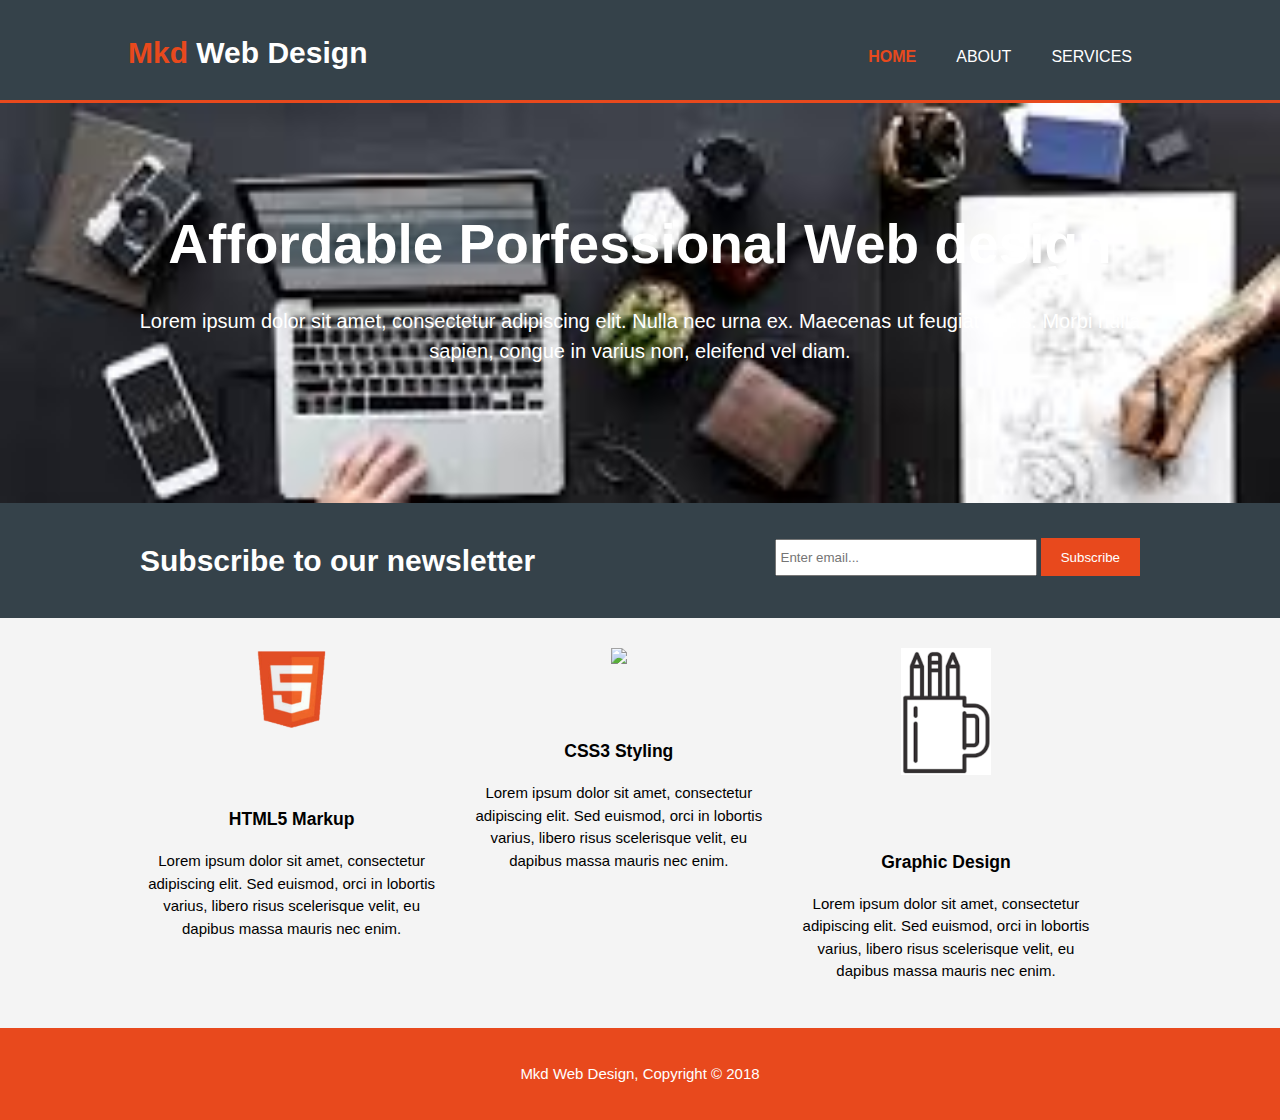
==== index.html @ 0f646d3f "mkd wd" ====
<!DOCTYPE html>
<html>
<head>
	<meta charset="utf-8">
	<meta name="viewport" content="width=device-width">
	<link rel="stylesheet" type="text/css" href="style.css">
	<title>Mkd Web Design | Welcome</title>
</head>
<body>
	<header>
		<div class="container">
			<div id="menu">
				<h1><span class="highlight">Mkd</span> Web Design</h1>
			</div>
			<nav>
				<ul>
					<li class="current"><a href="home.html">Home</a></li>
					<li><a href="about.html">About</a></li>
					<li><a href="services.html">Services</a></li>
				</ul>
			</nav>
		</div>
	</header>
	<section id="showcase">
		<div class="container">
			<h1>Affordable Porfessional Web design</h1>
			<p>Lorem ipsum dolor sit amet, consectetur adipiscing elit. Nulla nec urna ex. Maecenas ut feugiat lacus. Morbi nulla sapien, congue in varius non, eleifend vel diam.</p>
		</div>
	</section>
	<section id="newsletter">
		<div class="container">
			<h1>Subscribe to  our newsletter</h1>
			<form>
				<input type="email" placeholder="Enter email...">
				<button type="submit" class="button_1">Subscribe</button>
			</form>
		</div>
	</section>
	<section id="boxes">
		<div class="container">
			<div class="box">
				<img src="./images/html5.png">
				<h3>HTML5 Markup</h3>
				<p>Lorem ipsum dolor sit amet, consectetur adipiscing elit. Sed euismod, orci in lobortis varius, libero risus scelerisque velit, eu dapibus massa mauris nec enim. </p>
			</div>
			<div class="box">
				<img src="http://cdn.designcrowd.com.s3.amazonaws.com/blog/2016/January/2016-web-design-trends/CSS3Logo_300.png">
				<h3>CSS3 Styling</h3>
				<p>Lorem ipsum dolor sit amet, consectetur adipiscing elit. Sed euismod, orci in lobortis varius, libero risus scelerisque velit, eu dapibus massa mauris nec enim. </p>
			</div>
			<div class="box">
				<img src="./images/gd.png">
				<h3>Graphic Design</h3>
				<p>Lorem ipsum dolor sit amet, consectetur adipiscing elit. Sed euismod, orci in lobortis varius, libero risus scelerisque velit, eu dapibus massa mauris nec enim. </p>
			</div>
</div>
	</section>
	<footer>
		<p>Mkd Web Design, Copyright &copy; 2018</p>
	</footer>
</body>
</html>
---- style.css ----
body{
	font-family: Arial, sans-serif;
	font-size:15px;
	line-height: 1.5;
	padding: 0;
	margin: 0;
	background-color: #f4f4f4;
}

.container{
	width: 80%;
	margin: auto;
	overflow: hidden;
}

.dark{
	padding: 15px;
	background: #35424a;
	color: #ffffff;
	margin-top: 10px;
	margin-bottom: 10px;
}

header{
	background:#35424a;
	color: #ffffff;
	padding-top: 30px;
	min-height: 70px;
	border-bottom: #e8491d 3px solid;

}

header a{
	color:#ffffff;
	text-decoration: none;
	text-transform: uppercase;
	font-size: 16px;
}

ul
{
	margin:20;
	padding: 0;
}

.button_1{
	height: 38px;
	background:#e8491d;
	border: 0;
	padding-left: 20px;
	padding-right: 20px;
	color: #ffffff;
}

header li
{
	float:left;
	display: inline;
	padding: 0 20px 0 20px;
}

header #menu{
	float: left;
	padding-bottom: 20px;
}

header #menu h1{
	margin: 0;
}

header nav{
	float:right;
}

header .highlight, header .current a{
	color:#e8491d;
	font-weight: bold;
}

header a:hover{
	color:#cccccc;
	font-weight: bold;
}

#showcase{
	min-height: 400px;
	background:url('./images/showcase.jpg') no-repeat;
	text-align: center;
	color: #ffffff;
	background-size: cover;
}

#showcase h1{
	margin-top: 100px;
	font-size: 55px;
	margin-bottom: 10px;
}

#showcase p{
	font-size: 20px;
}

#newsletter{
	padding: 15px;
	color: #ffffff;
	background:#35424a;
}

#newsletter h1{
	float:left;
}

#newsletter form{
	float: right;
	margin-top: 20px;
}

#newsletter input[type="email"]{
	padding: 4px;
	height: 25px;
	width: 250px;
}

/*boxes*/

#boxes{
	margin-top: 20px;
}

#boxes .box{
	float: left;
	text-align: center;
	width: 30%;
	padding: 10px;
}

#boxes .box img{
	margin-bottom: 50px;
	width: 90px;
}

#boxes #box3 img{
	width: 1px;
	height: -10px;
}

/*sidebar*/

aside#sidebar{
	float: right;
	width: 30%;
	margin-top: 10px;
}

article#main-col{
	float:left;
	width: 65%;
	margin-top: 10px;
}

/*services*/

ul#services li{
	list-style: none;
	padding: 20px;
	border: #cccccc solid 1px;
	background:#e6e6e6;
	margin-bottom: 5px;
}

.title
{
	font-weight: bold;
}
aside#sidebar .quote input,aside#sidebar .quote textarea{
	width:90%;
	padding:5px;
}
footer{
	padding:20px;
	margin-top:20px;
	color: #ffffff;
	background:#e8491d;
	text-align: center;
}

@media(max-width: 768px){
	header #menu,
	header nav,
	header nav li,
	#newsletter h1,
	#newsletter form,
	#boxes .box,
	#box3,
	article#main-col,
	aside#sidebar{
		float:none;
		text-align: center;
		width: 100%;
	}	

	header{
		padding-bottom: 20px;
	}

	#showcase h1{
		margin-top:40px;
	}

	#newsletter button, .quote button{
		display: block;
		width: 100%;
	}

	#newsletter form input[type="email"],
	.quote textarea, 
	.quote input[type="email"],
	.quote input[type="text"] {
		width:100%;
		margin-bottom: 5px;
	}
}
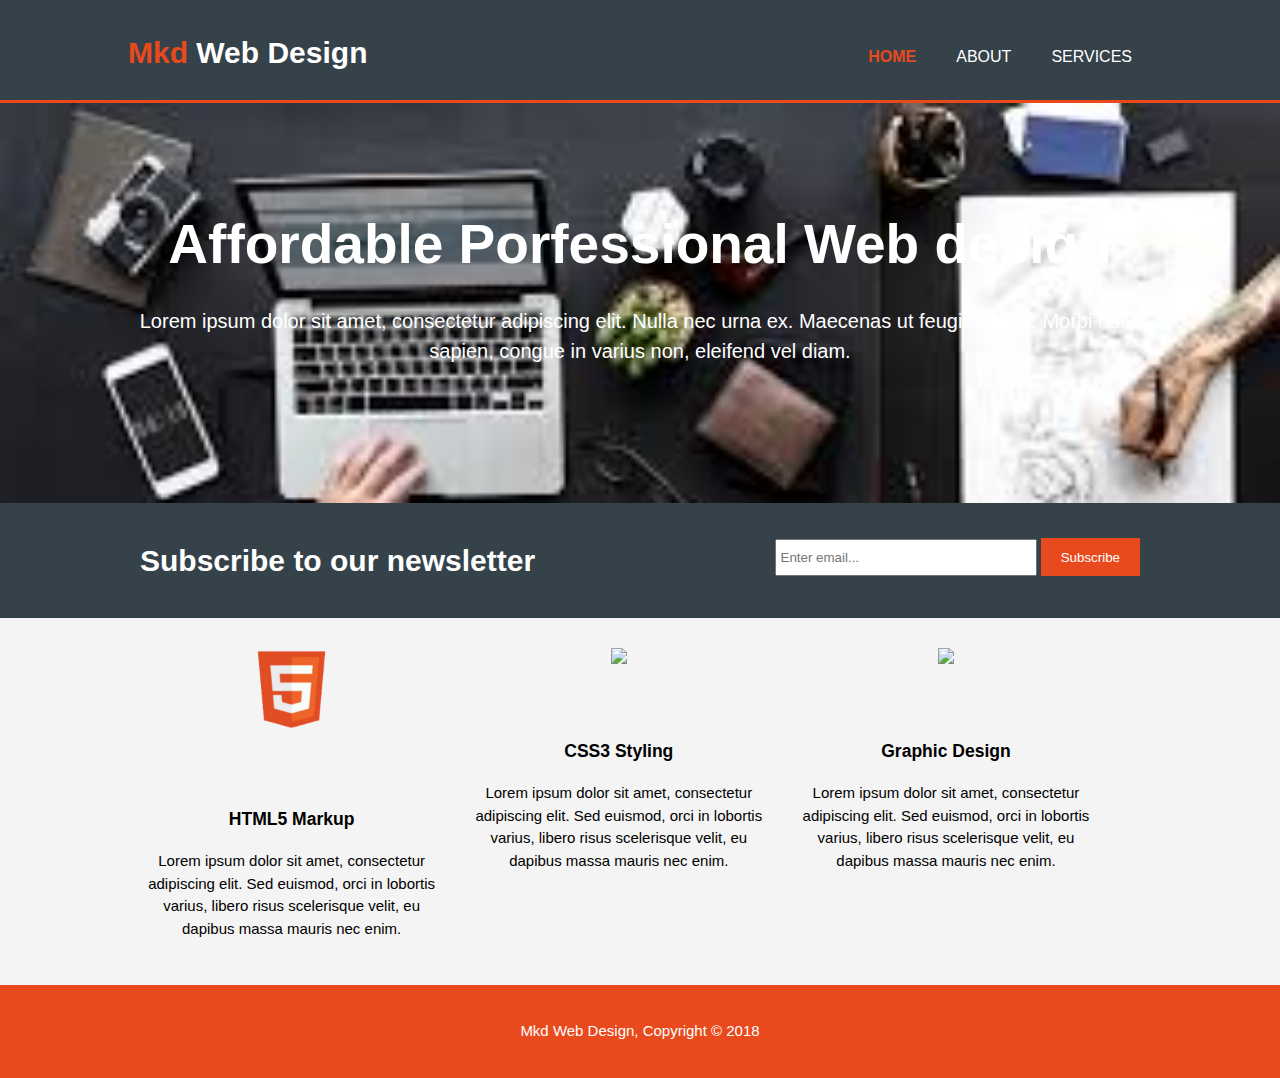
==== commit 6a13ded3: "changed image source" ====
--- a/index.html
+++ b/index.html
@@ -49,7 +49,7 @@
 				<p>Lorem ipsum dolor sit amet, consectetur adipiscing elit. Sed euismod, orci in lobortis varius, libero risus scelerisque velit, eu dapibus massa mauris nec enim. </p>
 			</div>
 			<div class="box">
-				<img src="./images/gd.png">
+				<img src="http://www.engineermaster.in/images/services/logodesign.png">
 				<h3>Graphic Design</h3>
 				<p>Lorem ipsum dolor sit amet, consectetur adipiscing elit. Sed euismod, orci in lobortis varius, libero risus scelerisque velit, eu dapibus massa mauris nec enim. </p>
 			</div>
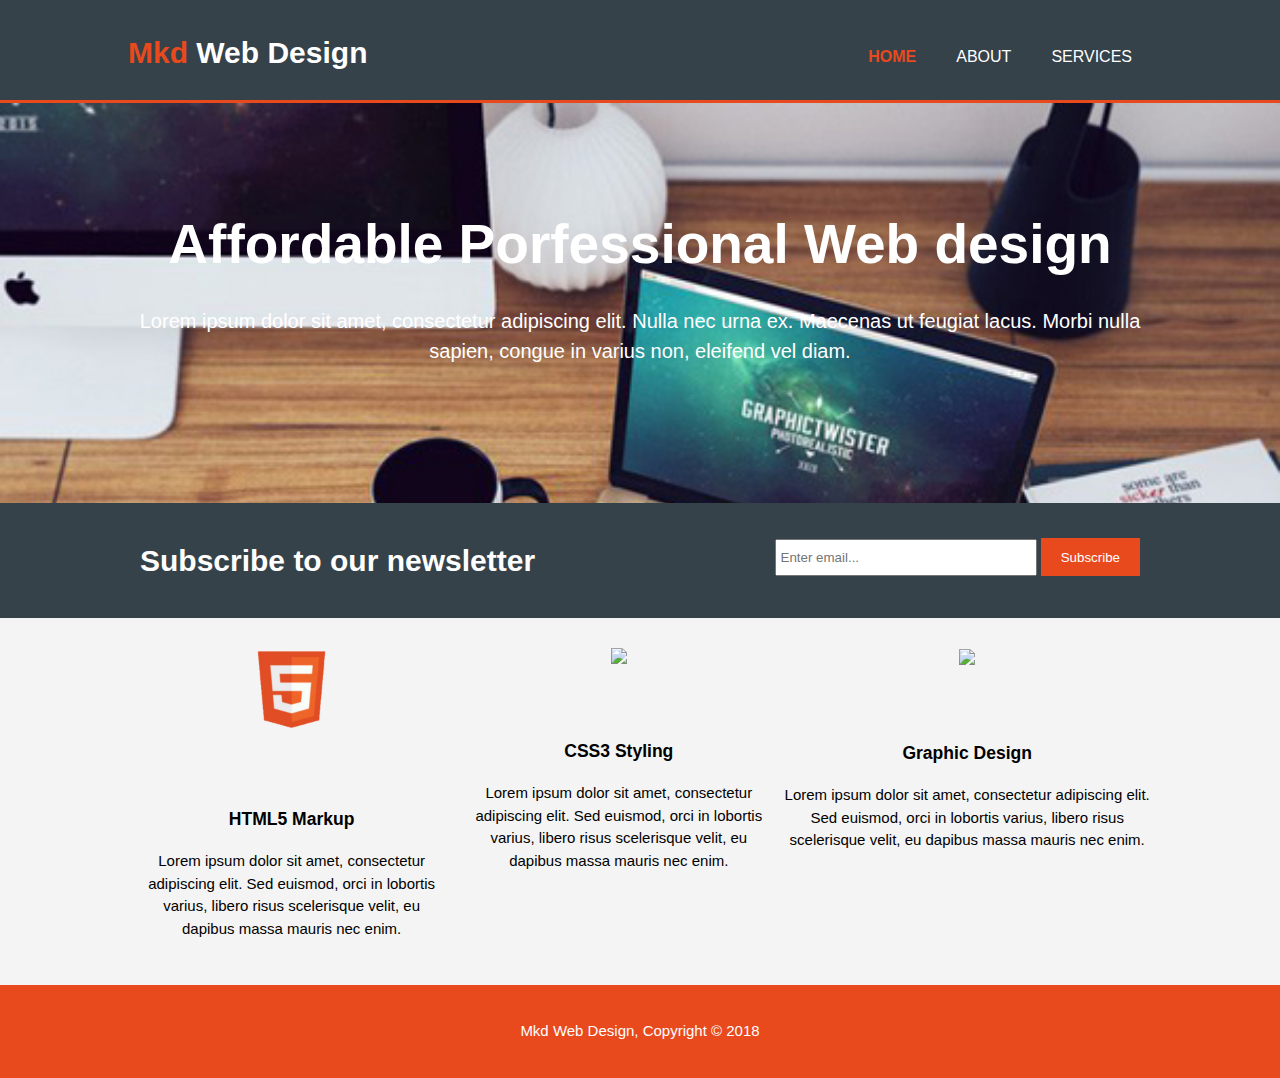
==== commit db24f965: "change in images" ====
--- a/index.html
+++ b/index.html
@@ -48,7 +48,7 @@
 				<h3>CSS3 Styling</h3>
 				<p>Lorem ipsum dolor sit amet, consectetur adipiscing elit. Sed euismod, orci in lobortis varius, libero risus scelerisque velit, eu dapibus massa mauris nec enim. </p>
 			</div>
-			<div class="box">
+			<div id="box3">
 				<img src="http://www.engineermaster.in/images/services/logodesign.png">
 				<h3>Graphic Design</h3>
 				<p>Lorem ipsum dolor sit amet, consectetur adipiscing elit. Sed euismod, orci in lobortis varius, libero risus scelerisque velit, eu dapibus massa mauris nec enim. </p>
--- a/style.css
+++ b/style.css
@@ -84,7 +84,7 @@
 
 #showcase{
 	min-height: 400px;
-	background:url('./images/showcase.jpg') no-repeat;
+	background:url('./images/bg3.jpg') no-repeat;
 	text-align: center;
 	color: #ffffff;
 	background-size: cover;
@@ -138,9 +138,15 @@
 	margin-bottom: 50px;
 	width: 90px;
 }
-
+#boxes #box3{
+	
+	text-align: center;
+}
 #boxes #box3 img{
-	width: 1px;
+
+	margin-top: 11px;
+	margin-bottom: 51px;
+	width: 115px;
 	height: -10px;
 }
 
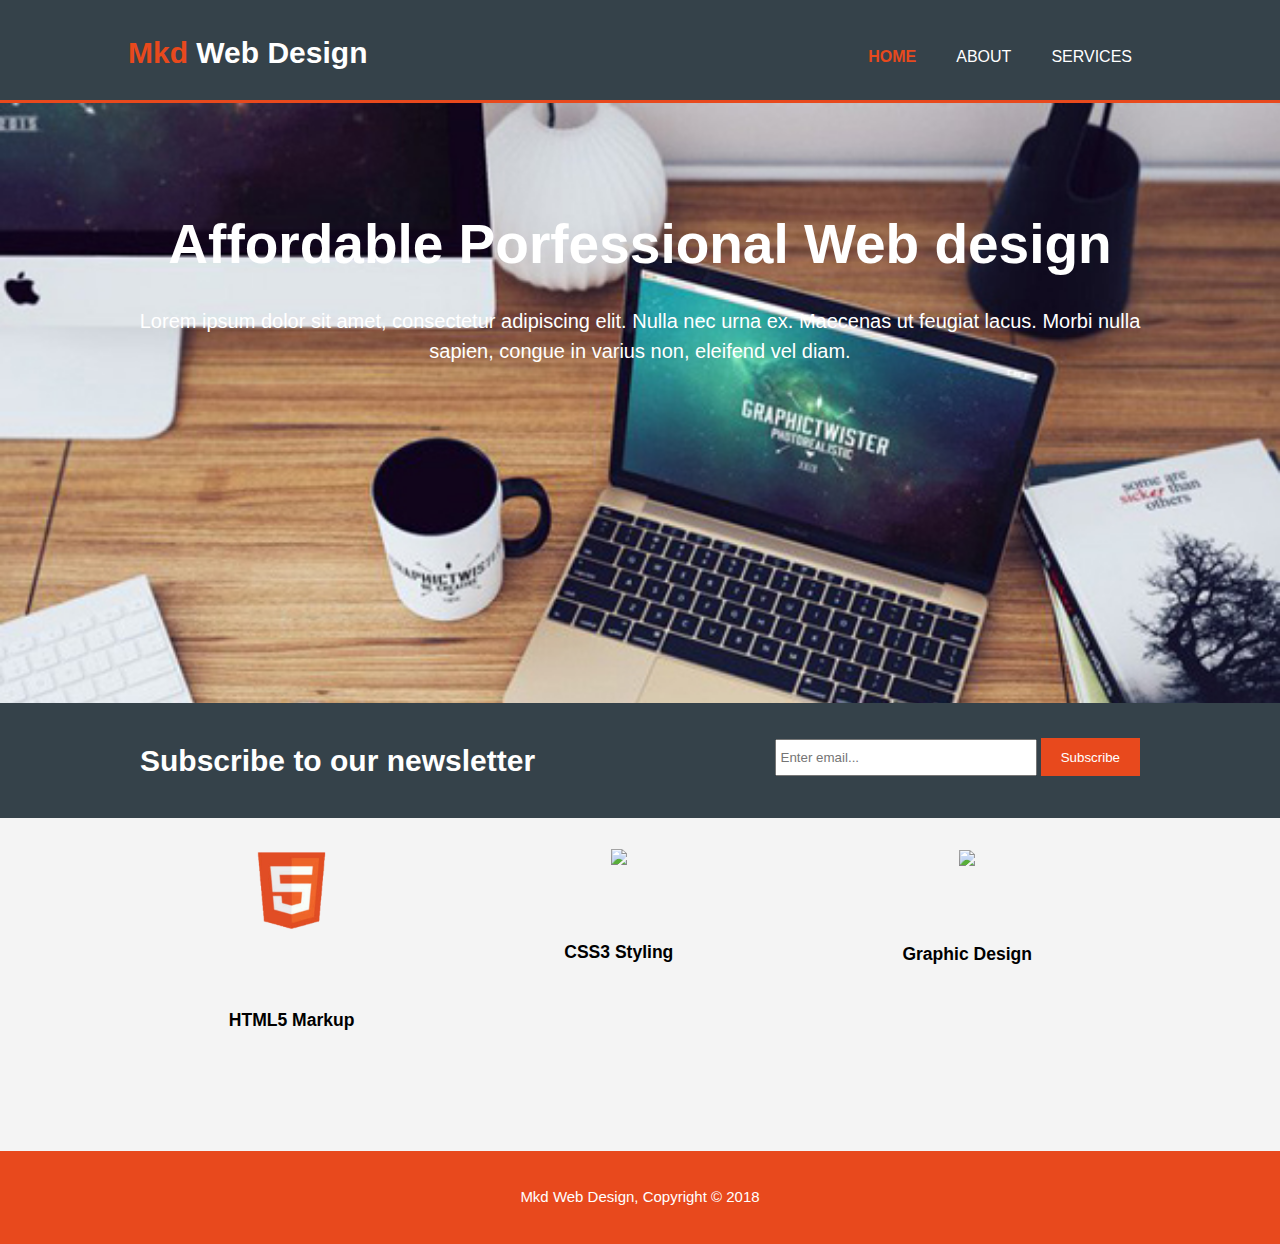
==== commit 855b7b48: "added js" ====
--- a/index.html
+++ b/index.html
@@ -1,62 +1,104 @@
 <!DOCTYPE html>
 <html>
-<head>
-	<meta charset="utf-8">
-	<meta name="viewport" content="width=device-width">
-	<link rel="stylesheet" type="text/css" href="style.css">
-	<title>Mkd Web Design | Welcome</title>
-</head>
-<body>
-	<header>
-		<div class="container">
-			<div id="menu">
-				<h1><span class="highlight">Mkd</span> Web Design</h1>
-			</div>
-			<nav>
-				<ul>
-					<li class="current"><a href="home.html">Home</a></li>
-					<li><a href="about.html">About</a></li>
-					<li><a href="services.html">Services</a></li>
-				</ul>
-			</nav>
-		</div>
-	</header>
-	<section id="showcase">
-		<div class="container">
-			<h1>Affordable Porfessional Web design</h1>
-			<p>Lorem ipsum dolor sit amet, consectetur adipiscing elit. Nulla nec urna ex. Maecenas ut feugiat lacus. Morbi nulla sapien, congue in varius non, eleifend vel diam.</p>
-		</div>
-	</section>
-	<section id="newsletter">
-		<div class="container">
-			<h1>Subscribe to  our newsletter</h1>
-			<form>
-				<input type="email" placeholder="Enter email...">
-				<button type="submit" class="button_1">Subscribe</button>
-			</form>
-		</div>
-	</section>
-	<section id="boxes">
-		<div class="container">
-			<div class="box">
-				<img src="./images/html5.png">
-				<h3>HTML5 Markup</h3>
-				<p>Lorem ipsum dolor sit amet, consectetur adipiscing elit. Sed euismod, orci in lobortis varius, libero risus scelerisque velit, eu dapibus massa mauris nec enim. </p>
-			</div>
-			<div class="box">
-				<img src="http://cdn.designcrowd.com.s3.amazonaws.com/blog/2016/January/2016-web-design-trends/CSS3Logo_300.png">
-				<h3>CSS3 Styling</h3>
-				<p>Lorem ipsum dolor sit amet, consectetur adipiscing elit. Sed euismod, orci in lobortis varius, libero risus scelerisque velit, eu dapibus massa mauris nec enim. </p>
-			</div>
-			<div id="box3">
-				<img src="http://www.engineermaster.in/images/services/logodesign.png">
-				<h3>Graphic Design</h3>
-				<p>Lorem ipsum dolor sit amet, consectetur adipiscing elit. Sed euismod, orci in lobortis varius, libero risus scelerisque velit, eu dapibus massa mauris nec enim. </p>
-			</div>
-</div>
-	</section>
-	<footer>
-		<p>Mkd Web Design, Copyright &copy; 2018</p>
-	</footer>
-</body>
-</html>+  <head>
+    <meta charset="utf-8" />
+    <meta name="viewport" content="width=device-width" />
+    <link rel="stylesheet" type="text/css" href="style.css" />
+    <script rel="javascript" src="./js/index.js"></script>
+    <script src="https://cdnjs.cloudflare.com/ajax/libs/three.js/100/three.min.js"></script>
+    <script src="https://www.vantajs.com/dist/vanta.birds.min.js"></script>
+    <title>Mkd Web Design | Welcome</title>
+  </head>
+  <body>
+    <header>
+      <div class="container">
+        <div id="menu">
+          <h1><span class="highlight">Mkd</span> Web Design</h1>
+        </div>
+        <nav>
+          <ul>
+            <li class="current"><a href="home.html">Home</a></li>
+            <li><a href="about.html">About</a></li>
+            <li><a href="services.html">Services</a></li>
+          </ul>
+        </nav>
+      </div>
+    </header>
+
+    <section id="showcase">
+      <div id="vantajs" style="height: 600px;">
+        <script>
+          VANTA.BIRDS({
+            el: "#vantajs",
+            colorMode: "lerpGradient",
+            wingSpan: 23.0,
+            speedLimit: 8.0,
+            separation: 60.0,
+            alignment: 35.0,
+            cohesion: 24.0,
+            backgroundAlpha: 0.36
+          });
+        </script>
+        <div class="container">
+          <h1>Affordable Porfessional Web design</h1>
+          <p>
+            Lorem ipsum dolor sit amet, consectetur adipiscing elit. Nulla nec
+            urna ex. Maecenas ut feugiat lacus. Morbi nulla sapien, congue in
+            varius non, eleifend vel diam.
+          </p>
+        </div>
+      </div>
+    </section>
+    <section id="newsletter">
+      <div class="container">
+        <h1>Subscribe to our newsletter</h1>
+        <form>
+          <input type="email" placeholder="Enter email..." />
+          <button type="submit" class="button_1">Subscribe</button>
+        </form>
+      </div>
+    </section>
+    <section id="boxes">
+      <div class="container">
+        <div class="box">
+          <button type="button" onclick="reveal1Mes()" class="image_butt">
+            <img src="./images/html5.png" />
+          </button>
+          <h3>HTML5 Markup</h3>
+          <p id="box1_mes" style="display:none">
+            Lorem ipsum dolor sit amet, consectetur adipiscing elit. Sed
+            euismod, orci in lobortis varius, libero risus scelerisque velit, eu
+            dapibus massa mauris nec enim.
+          </p>
+        </div>
+        <div class="box">
+          <button type="button" onclick="reveal2Mes()" class="image_butt">
+            <img
+              src="http://cdn.designcrowd.com.s3.amazonaws.com/blog/2016/January/2016-web-design-trends/CSS3Logo_300.png"
+            />
+          </button>
+          <h3>CSS3 Styling</h3>
+          <p id="box2_mes" style="display:none">
+            Lorem ipsum dolor sit amet, consectetur adipiscing elit. Sed
+            euismod, orci in lobortis varius, libero risus scelerisque velit, eu
+            dapibus massa mauris nec enim.
+          </p>
+        </div>
+        <div id="box3">
+          <button type="button" onclick="reveal3Mes()" class="image_butt">
+            <img
+              src="http://www.engineermaster.in/images/services/logodesign.png"
+            />
+          </button>
+          <h3>Graphic Design</h3>
+          <p id="box3_mes" style="display:none">
+            Lorem ipsum dolor sit amet, consectetur adipiscing elit. Sed
+            euismod, orci in lobortis varius, libero risus scelerisque velit, eu
+            dapibus massa mauris nec enim.
+          </p>
+        </div>
+      </div>
+    </section>
+    <footer><p>Mkd Web Design, Copyright &copy; 2018</p></footer>
+  </body>
+</html>
--- a/style.css
+++ b/style.css
@@ -1,229 +1,232 @@
-body{
-	font-family: Arial, sans-serif;
-	font-size:15px;
-	line-height: 1.5;
-	padding: 0;
-	margin: 0;
-	background-color: #f4f4f4;
-}
-
-.container{
-	width: 80%;
-	margin: auto;
-	overflow: hidden;
-}
-
-.dark{
-	padding: 15px;
-	background: #35424a;
-	color: #ffffff;
-	margin-top: 10px;
-	margin-bottom: 10px;
-}
-
-header{
-	background:#35424a;
-	color: #ffffff;
-	padding-top: 30px;
-	min-height: 70px;
-	border-bottom: #e8491d 3px solid;
-
-}
-
-header a{
-	color:#ffffff;
-	text-decoration: none;
-	text-transform: uppercase;
-	font-size: 16px;
-}
-
-ul
-{
-	margin:20;
-	padding: 0;
-}
-
-.button_1{
-	height: 38px;
-	background:#e8491d;
-	border: 0;
-	padding-left: 20px;
-	padding-right: 20px;
-	color: #ffffff;
-}
-
-header li
-{
-	float:left;
-	display: inline;
-	padding: 0 20px 0 20px;
-}
-
-header #menu{
-	float: left;
-	padding-bottom: 20px;
-}
-
-header #menu h1{
-	margin: 0;
-}
-
-header nav{
-	float:right;
-}
-
-header .highlight, header .current a{
-	color:#e8491d;
-	font-weight: bold;
-}
-
-header a:hover{
-	color:#cccccc;
-	font-weight: bold;
-}
-
-#showcase{
-	min-height: 400px;
-	background:url('./images/bg3.jpg') no-repeat;
-	text-align: center;
-	color: #ffffff;
-	background-size: cover;
-}
-
-#showcase h1{
-	margin-top: 100px;
-	font-size: 55px;
-	margin-bottom: 10px;
-}
-
-#showcase p{
-	font-size: 20px;
-}
-
-#newsletter{
-	padding: 15px;
-	color: #ffffff;
-	background:#35424a;
-}
-
-#newsletter h1{
-	float:left;
-}
-
-#newsletter form{
-	float: right;
-	margin-top: 20px;
-}
-
-#newsletter input[type="email"]{
-	padding: 4px;
-	height: 25px;
-	width: 250px;
+body {
+  font-family: Arial, sans-serif;
+  font-size: 15px;
+  line-height: 1.5;
+  padding: 0;
+  margin: 0;
+  background-color: #f4f4f4;
+  height: 100%;
+}
+
+.container {
+  width: 80%;
+  margin: auto;
+  overflow: hidden;
+}
+
+.dark {
+  padding: 15px;
+  background: #35424a;
+  color: #ffffff;
+  margin-top: 10px;
+  margin-bottom: 10px;
+}
+
+header {
+  background: #35424a;
+  color: #ffffff;
+  padding-top: 30px;
+  min-height: 70px;
+  border-bottom: #e8491d 3px solid;
+}
+
+header a {
+  color: #ffffff;
+  text-decoration: none;
+  text-transform: uppercase;
+  font-size: 16px;
+}
+
+ul {
+  margin: 20;
+  padding: 0;
+}
+
+.button_1 {
+  height: 38px;
+  background: #e8491d;
+  border: 0;
+  padding-left: 20px;
+  padding-right: 20px;
+  color: #ffffff;
+}
+
+header li {
+  float: left;
+  display: inline;
+  padding: 0 20px 0 20px;
+}
+
+header #menu {
+  float: left;
+  padding-bottom: 20px;
+}
+
+header #menu h1 {
+  margin: 0;
+}
+
+header nav {
+  float: right;
+}
+
+header .highlight,
+header .current a {
+  color: #e8491d;
+  font-weight: bold;
+}
+
+header a:hover {
+  color: #cccccc;
+  font-weight: bold;
+}
+
+#showcase {
+  min-height: 400px;
+  background: url("./images/bg3.jpg") no-repeat;
+  text-align: center;
+  color: #ffffff;
+  background-size: cover;
+}
+
+#showcase h1 {
+  margin-top: 100px;
+  font-size: 55px;
+  margin-bottom: 10px;
+}
+
+#showcase p {
+  font-size: 20px;
+}
+
+#newsletter {
+  padding: 15px;
+  color: #ffffff;
+  background: #35424a;
+}
+
+#newsletter h1 {
+  float: left;
+}
+
+#newsletter form {
+  float: right;
+  margin-top: 20px;
+}
+
+#newsletter input[type="email"] {
+  padding: 4px;
+  height: 25px;
+  width: 250px;
 }
 
 /*boxes*/
 
-#boxes{
-	margin-top: 20px;
-}
-
-#boxes .box{
-	float: left;
-	text-align: center;
-	width: 30%;
-	padding: 10px;
-}
-
-#boxes .box img{
-	margin-bottom: 50px;
-	width: 90px;
-}
-#boxes #box3{
-	
-	text-align: center;
-}
-#boxes #box3 img{
-
-	margin-top: 11px;
-	margin-bottom: 51px;
-	width: 115px;
-	height: -10px;
+#boxes {
+  margin-top: 20px;
+}
+
+#boxes .box {
+  float: left;
+  text-align: center;
+  width: 30%;
+  padding: 10px;
+}
+
+#boxes .box img {
+  margin-bottom: 50px;
+  width: 90px;
+}
+#boxes #box3 {
+  text-align: center;
+}
+#boxes #box3 img {
+  margin-top: 11px;
+  margin-bottom: 51px;
+  width: 115px;
+  height: -10px;
 }
 
 /*sidebar*/
 
-aside#sidebar{
-	float: right;
-	width: 30%;
-	margin-top: 10px;
-}
-
-article#main-col{
-	float:left;
-	width: 65%;
-	margin-top: 10px;
+aside#sidebar {
+  float: right;
+  width: 30%;
+  margin-top: 10px;
+}
+
+article#main-col {
+  float: left;
+  width: 65%;
+  margin-top: 10px;
 }
 
 /*services*/
 
-ul#services li{
-	list-style: none;
-	padding: 20px;
-	border: #cccccc solid 1px;
-	background:#e6e6e6;
-	margin-bottom: 5px;
-}
-
-.title
-{
-	font-weight: bold;
-}
-aside#sidebar .quote input,aside#sidebar .quote textarea{
-	width:90%;
-	padding:5px;
-}
-footer{
-	padding:20px;
-	margin-top:20px;
-	color: #ffffff;
-	background:#e8491d;
-	text-align: center;
-}
-
-@media(max-width: 768px){
-	header #menu,
-	header nav,
-	header nav li,
-	#newsletter h1,
-	#newsletter form,
-	#boxes .box,
-	#box3,
-	article#main-col,
-	aside#sidebar{
-		float:none;
-		text-align: center;
-		width: 100%;
-	}	
-
-	header{
-		padding-bottom: 20px;
-	}
-
-	#showcase h1{
-		margin-top:40px;
-	}
-
-	#newsletter button, .quote button{
-		display: block;
-		width: 100%;
-	}
-
-	#newsletter form input[type="email"],
-	.quote textarea, 
-	.quote input[type="email"],
-	.quote input[type="text"] {
-		width:100%;
-		margin-bottom: 5px;
-	}
-}
-
+ul#services li {
+  list-style: none;
+  padding: 20px;
+  border: #cccccc solid 1px;
+  background: #e6e6e6;
+  margin-bottom: 5px;
+}
+
+.title {
+  font-weight: bold;
+}
+aside#sidebar .quote input,
+aside#sidebar .quote textarea {
+  width: 90%;
+  padding: 5px;
+}
+footer {
+  padding: 20px;
+  margin-top: 90px;
+  color: #ffffff;
+  background: #e8491d;
+  text-align: center;
+}
+
+.image_butt {
+  cursor: pointer;
+  border: none;
+  background-color: #f4f4f4;
+}
+
+@media (max-width: 768px) {
+  header #menu,
+  header nav,
+  header nav li,
+  #newsletter h1,
+  #newsletter form,
+  #boxes .box,
+  #box3,
+  article#main-col,
+  aside#sidebar {
+    float: none;
+    text-align: center;
+    width: 100%;
+  }
+
+  header {
+    padding-bottom: 20px;
+  }
+
+  #showcase h1 {
+    margin-top: 40px;
+  }
+
+  #newsletter button,
+  .quote button {
+    display: block;
+    width: 100%;
+  }
+
+  #newsletter form input[type="email"],
+  .quote textarea,
+  .quote input[type="email"],
+  .quote input[type="text"] {
+    width: 100%;
+    margin-bottom: 5px;
+  }
+}
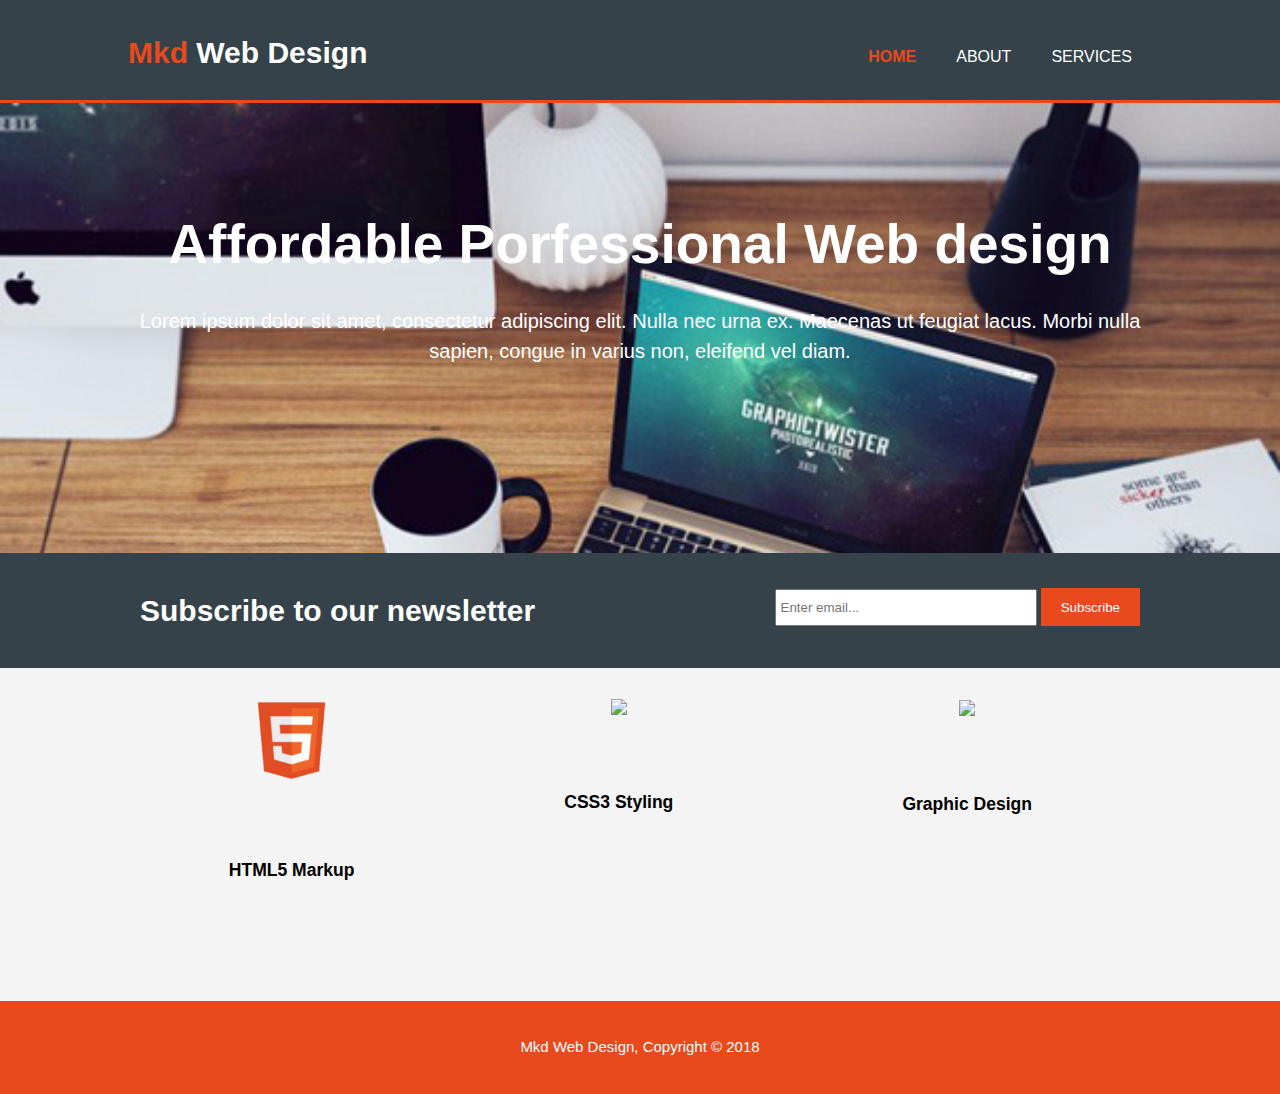
==== commit 6bf6fdeb: "update index.html" ====
--- a/index.html
+++ b/index.html
@@ -26,7 +26,7 @@
     </header>
 
     <section id="showcase">
-      <div id="vantajs" style="height: 600px;">
+      <div id="vantajs" style="height: 450px;">
         <script>
           VANTA.BIRDS({
             el: "#vantajs",
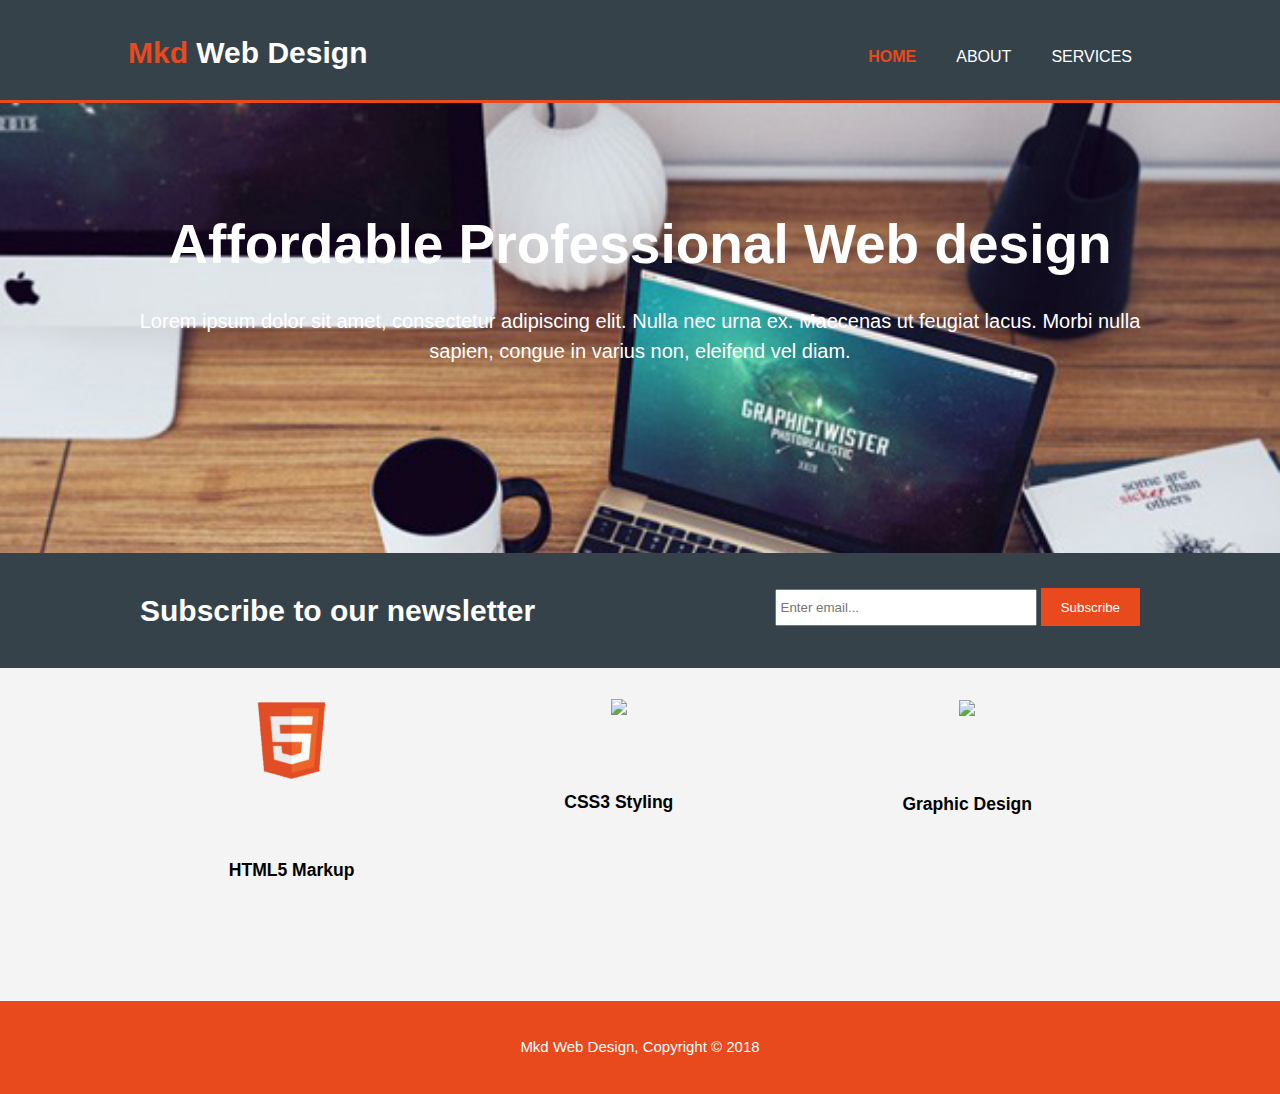
==== commit 18499c51: "updated index.html" ====
--- a/index.html
+++ b/index.html
@@ -40,7 +40,7 @@
           });
         </script>
         <div class="container">
-          <h1>Affordable Porfessional Web design</h1>
+          <h1>Affordable Professional Web design</h1>
           <p>
             Lorem ipsum dolor sit amet, consectetur adipiscing elit. Nulla nec
             urna ex. Maecenas ut feugiat lacus. Morbi nulla sapien, congue in
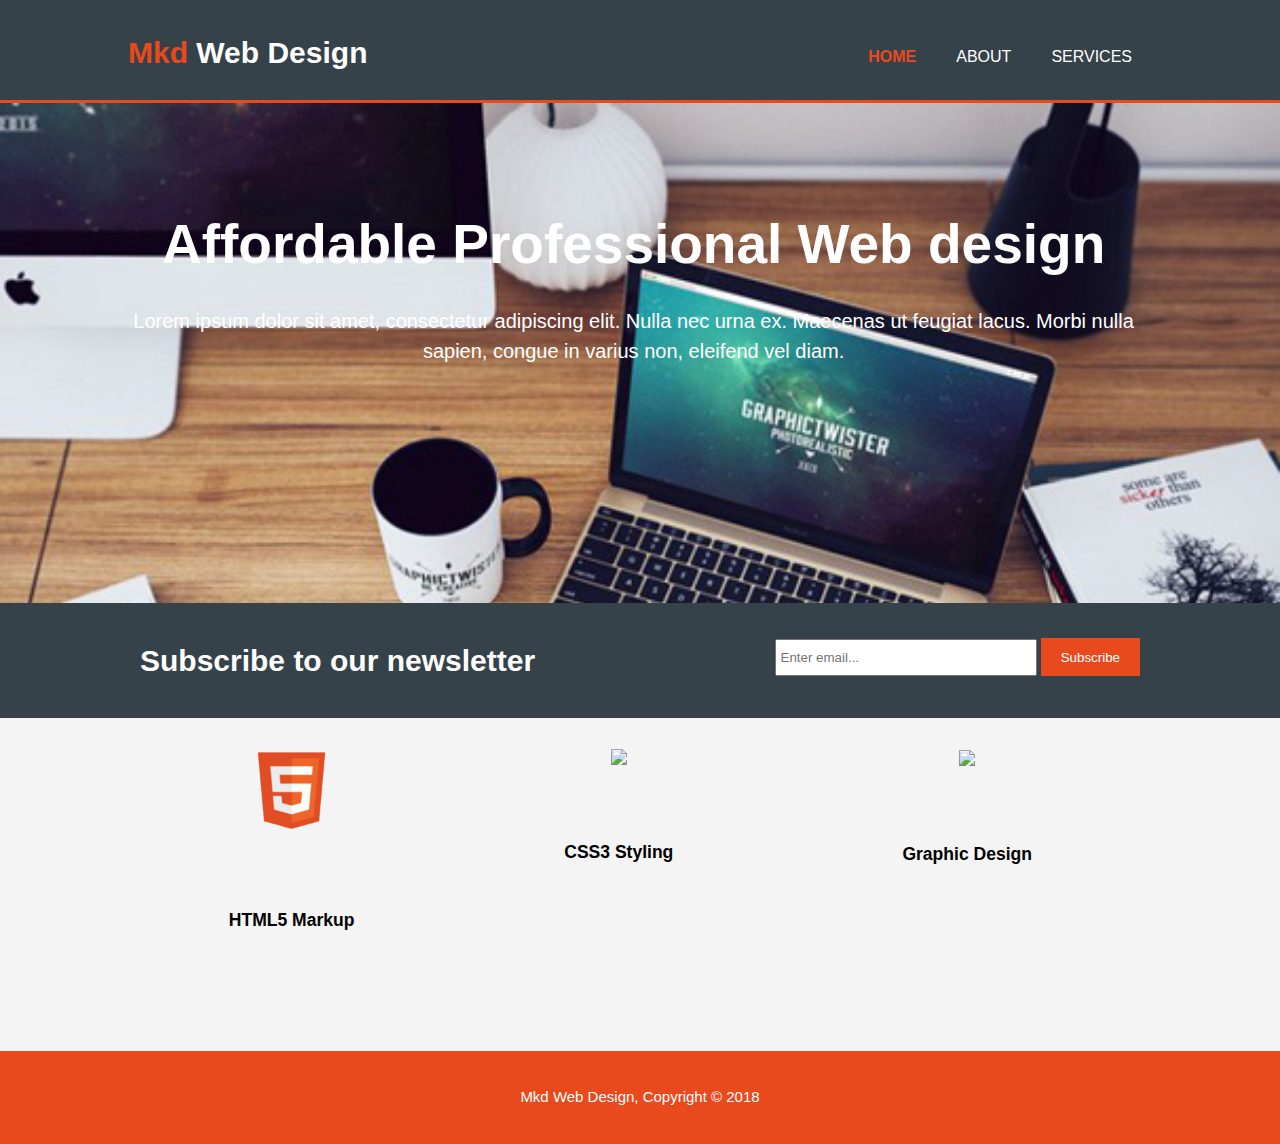
==== commit 9f539308: "updated vantajs" ====
--- a/index.html
+++ b/index.html
@@ -26,7 +26,7 @@
     </header>
 
     <section id="showcase">
-      <div id="vantajs" style="height: 450px;">
+      <div id="vantajs" style="width:99%; height: 500px; ">
         <script>
           VANTA.BIRDS({
             el: "#vantajs",
